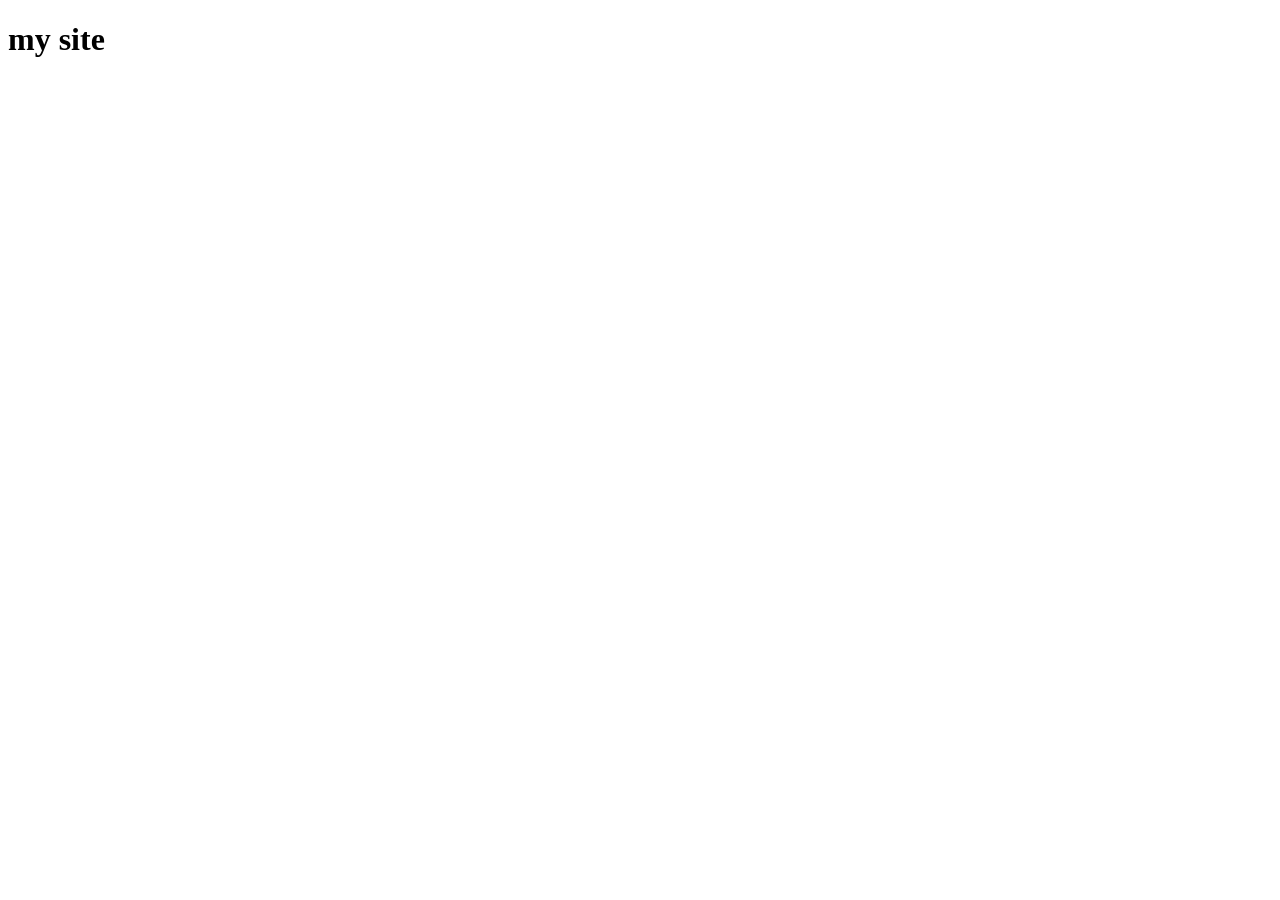
==== index.html @ c70f5f79 "add html" ====
<!DOCTYPE html>
<html lang="en">
<head>
    <meta charset="UTF-8">
    <meta http-equiv="X-UA-Compatible" content="IE=edge">
    <meta name="viewport" content="width=device-width, initial-scale=1.0">
    <title>Document</title>
</head>
<body>
    <h1>

my site 

    </h1>
</body>
</html>
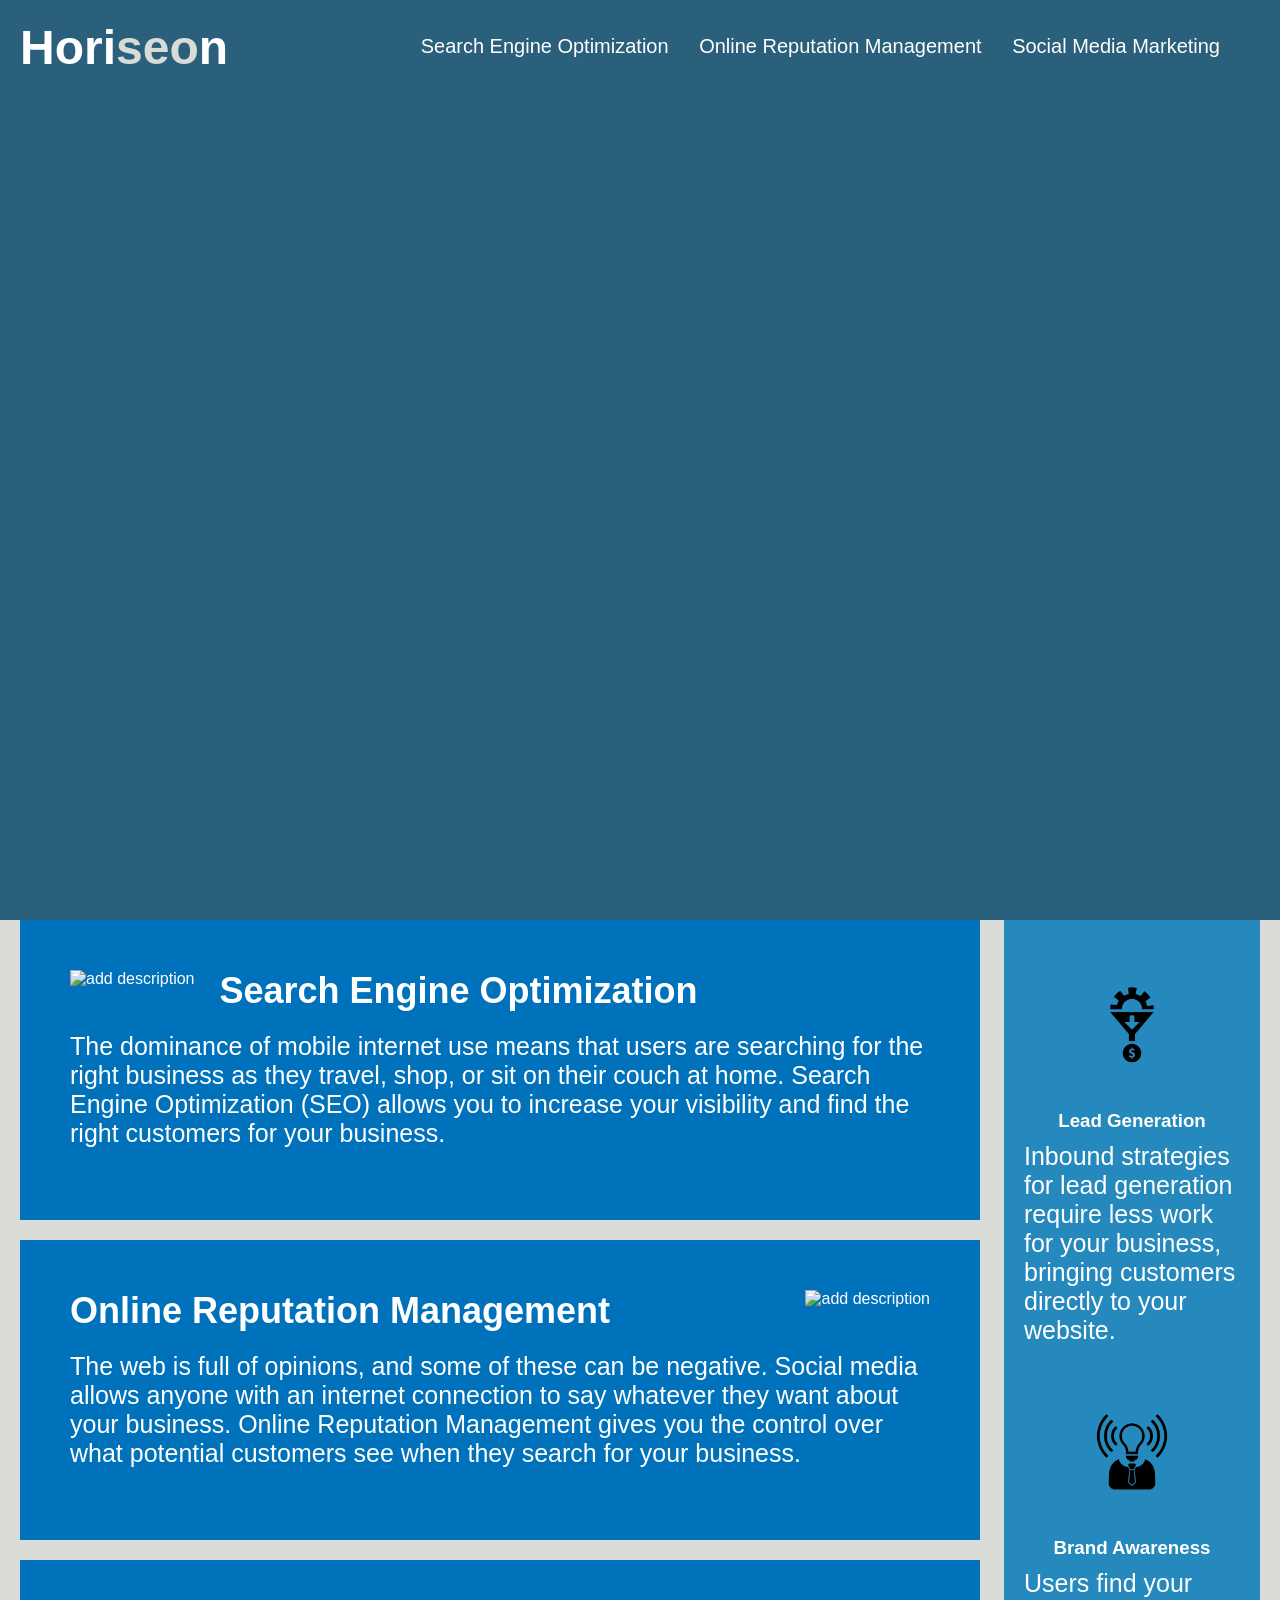
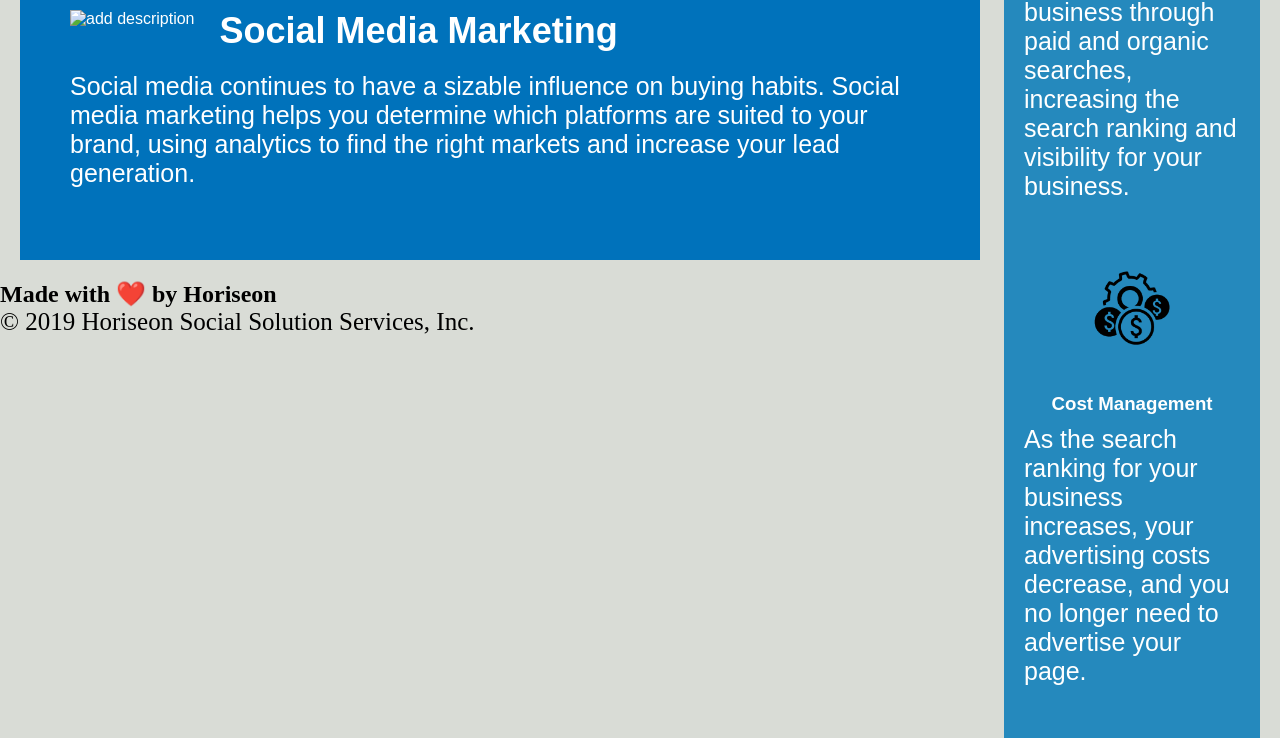
==== commit f975809d: "updated folders" ====
--- a/index.html
+++ b/index.html
@@ -1,16 +1,61 @@
 <!DOCTYPE html>
-<html lang="en">
+<html lang="en-us">
+
 <head>
-    <meta charset="UTF-8">
-    <meta http-equiv="X-UA-Compatible" content="IE=edge">
-    <meta name="viewport" content="width=device-width, initial-scale=1.0">
-    <title>Document</title>
+    <meta charset="UTF-8" />
+    <link rel="stylesheet" href="./assets/css/style.css">
+    <title>Horiseon</title>
 </head>
 <body>
-    <h1>
 
-my site 
+<header>
+<section div class="header">
+    <h1>Hori<span class="seo">seo</span>n</h1>
+<div class="header">
+    <ul>
+        <li><a href="#search-engine-optimization">Search Engine Optimization</a></li>
+        <li><a href="#online-reputation-management">Online Reputation Management</a></li>
+        <li><a href="#social-media-marketing">Social Media Marketing</a></li>
+    </ul>
+</div> 
+<section class="hero" alt= "image of people working together at a table"></section></div>  
+</header>  
 
-    </h1>
+<main> 
+    <article>
+    <section class="content">
+        <div id="search-engine-optimization" class="search-engine-optimization"><img src="./assets/images/search-engine-optimization.jpg" alt="add description" class="float-left" />
+            <h2>Search Engine Optimization</h2>
+            <p>The dominance of mobile internet use means that users are searching for the right business as they travel, shop, or sit on their couch at home. Search Engine Optimization (SEO) allows you to increase your visibility and find the right customers for your business.</p>
+        </div>
+        <div id="online-reputation-management" class="online-reputation-management"><img src="./assets/images/online-reputation-management.jpg" alt="add description" class="float-right" />
+            <h2>Online Reputation Management</h2>
+            <p>The web is full of opinions, and some of these can be negative. Social media allows anyone with an internet connection to say whatever they want about your business. Online Reputation Management gives you the control over what potential customers see when they search for your business.</p>
+        </div>
+        <div id="social-media-marketing" class="social-media-marketing"><img src="./assets/images/social-media-marketing.jpg" alt="add description" class="float-left" />
+            <h2>Social Media Marketing</h2>
+            <p>Social media continues to have a sizable influence on buying habits. Social media marketing helps you determine which platforms are suited to your brand, using analytics to find the right markets and increase your lead generation.</p>
+        </div>
+    </section>
+    <section class="benefits">
+        <div class="benefit-lead"><img src="./assets/images/lead-generation.png" alt="add description" />
+            <h3>Lead Generation</h3>
+            <p>Inbound strategies for lead generation require less work for your business, bringing customers directly to your website.</p>
+        </div>
+        <div class="benefit-brand"><img src="./assets/images/brand-awareness.png" alt="add description"/>
+            <h3>Brand Awareness</h3>
+            <p>Users find your business through paid and organic searches, increasing the search ranking and visibility for your business.</p>
+        </div>
+        <div class="benefit-cost"><img src="./assets/images/cost-management.png" alt="add descriptoin" />
+            <h3>Cost Management</h3>
+            <p>As the search ranking for your business increases, your advertising costs decrease, and you no longer need to advertise your page.</p>
+        </div>
+    </section>
+    </main>
+    <section class="footer">
+        <h2>Made with ❤️️ by Horiseon</h2>
+        <p>&copy; 2019 Horiseon Social Solution Services, Inc.</p>
+    </section>
 </body>
-</html>+
+</html>
--- a/assets/css/style.css
+++ b/assets/css/style.css
@@ -0,0 +1,201 @@
+* {
+    box-sizing: border-box;
+    padding: 0;
+    margin: 0;
+}
+
+body {
+    background-color: #d9dcd6;
+}
+
+.header {
+    padding: 20px;
+    font-family: 'Trebuchet MS', 'Lucida Sans Unicode', 'Lucida Grande', 'Lucida Sans', Arial, sans-serif;
+    background-color: #2a607c;
+    color: #ffffff;
+}
+
+.header h1 {
+    display: inline-block;
+    font-size: 48px;
+}
+
+.header h1 .seo {
+    color: #d9dcd6;
+}
+
+.header div {
+    padding-top: 15px;
+    margin-right: 20px;
+    float: right;
+    font-family: 'Gill Sans', 'Gill Sans MT', Calibri, 'Trebuchet MS', sans-serif;
+    font-size: 20px;
+}
+
+.header div ul {
+    list-style-type: none;
+}
+
+.header div ul li {
+    display: inline-block;
+    margin-left: 25px;
+}
+
+a {
+    color: #ffffff;
+    text-decoration: none;
+}
+
+p {
+    font-size: 25px;
+}
+
+.hero {
+    height: 800px;
+    width: 100%;
+    margin-bottom: 25px;
+    background-image: url("../images/digital-marketing-meeting.jpg");
+    background-size: cover;
+    background-position: center;
+}
+
+.float-left {
+    float: left;
+    margin-right: 25px;
+}
+
+.float-right {
+    float: right;
+    margin-left: 25px;
+}
+
+.content {
+    width: 75%;
+    display: inline-block;
+    margin-left: 20px;
+}
+
+.benefits {
+    margin-right: 20px;
+    padding: 20px;
+    clear: both;
+    float: right;
+    width: 20%;
+    height: 100%;
+    font-family: 'Gill Sans', 'Gill Sans MT', Calibri, 'Trebuchet MS', sans-serif;
+    background-color: #2589bd;
+}
+
+.benefit-lead {
+    margin-bottom: 32px;
+    color: #ffffff;
+}
+
+.benefit-brand {
+    margin-bottom: 32px;
+    color: #ffffff;
+}
+
+.benefit-cost {
+    margin-bottom: 32px;
+    color: #ffffff;
+}
+
+.benefit-lead h3 {
+    margin-bottom: 10px;
+    text-align: center;
+}
+
+.benefit-brand h3 {
+    margin-bottom: 10px;
+    text-align: center;
+}
+
+.benefit-cost h3 {
+    margin-bottom: 10px;
+    text-align: center;
+}
+
+.benefit-lead img {
+    display: block;
+    margin: 10px auto;
+    max-width: 150px;
+}
+
+.benefit-brand img {
+    display: block;
+    margin: 10px auto;
+    max-width: 150px;
+}
+
+.benefit-cost img {
+    display: block;
+    margin: 10px auto;
+    max-width: 150px;
+}
+
+.search-engine-optimization {
+    margin-bottom: 20px;
+    padding: 50px;
+    height: 300px;
+    font-family: 'Gill Sans', 'Gill Sans MT', Calibri, 'Trebuchet MS', sans-serif;
+    background-color: #0072bb;
+    color: #ffffff;
+    
+}
+
+.online-reputation-management {
+    margin-bottom: 20px;
+    padding: 50px;
+    height: 300px;
+    font-family: 'Gill Sans', 'Gill Sans MT', Calibri, 'Trebuchet MS', sans-serif;
+    background-color: #0072bb;
+    color: #ffffff;
+}
+
+.social-media-marketing {
+    margin-bottom: 20px;
+    padding: 50px;
+    height: 300px;
+    font-family: 'Gill Sans', 'Gill Sans MT', Calibri, 'Trebuchet MS', sans-serif;
+    background-color: #0072bb;
+    color: #ffffff;
+}
+
+.search-engine-optimization img {
+    max-height: 200px;
+}
+
+.online-reputation-management img {
+    max-height: 200px;
+}
+
+.social-media-marketing img {
+    max-height: 200px;
+}
+
+.search-engine-optimization h2 {
+    margin-bottom: 20px;
+    font-size: 36px;
+}
+
+.online-reputation-management h2 {
+    margin-bottom: 20px;
+    font-size: 36px;
+}
+
+.social-media-marketing h2 {
+    margin-bottom: 20px;
+    font-size: 36px;
+}
+
+.footer 
+    padding: 30px;
+    clear: both;
+    font-family: 'Trebuchet MS', 'Lucida Sans Unicode', 'Lucida Grande', 'Lucida Sans', Arial, sans-serif;
+    text-align: center;
+}
+
+.footer h2 {
+    font-size: 20px;
+}
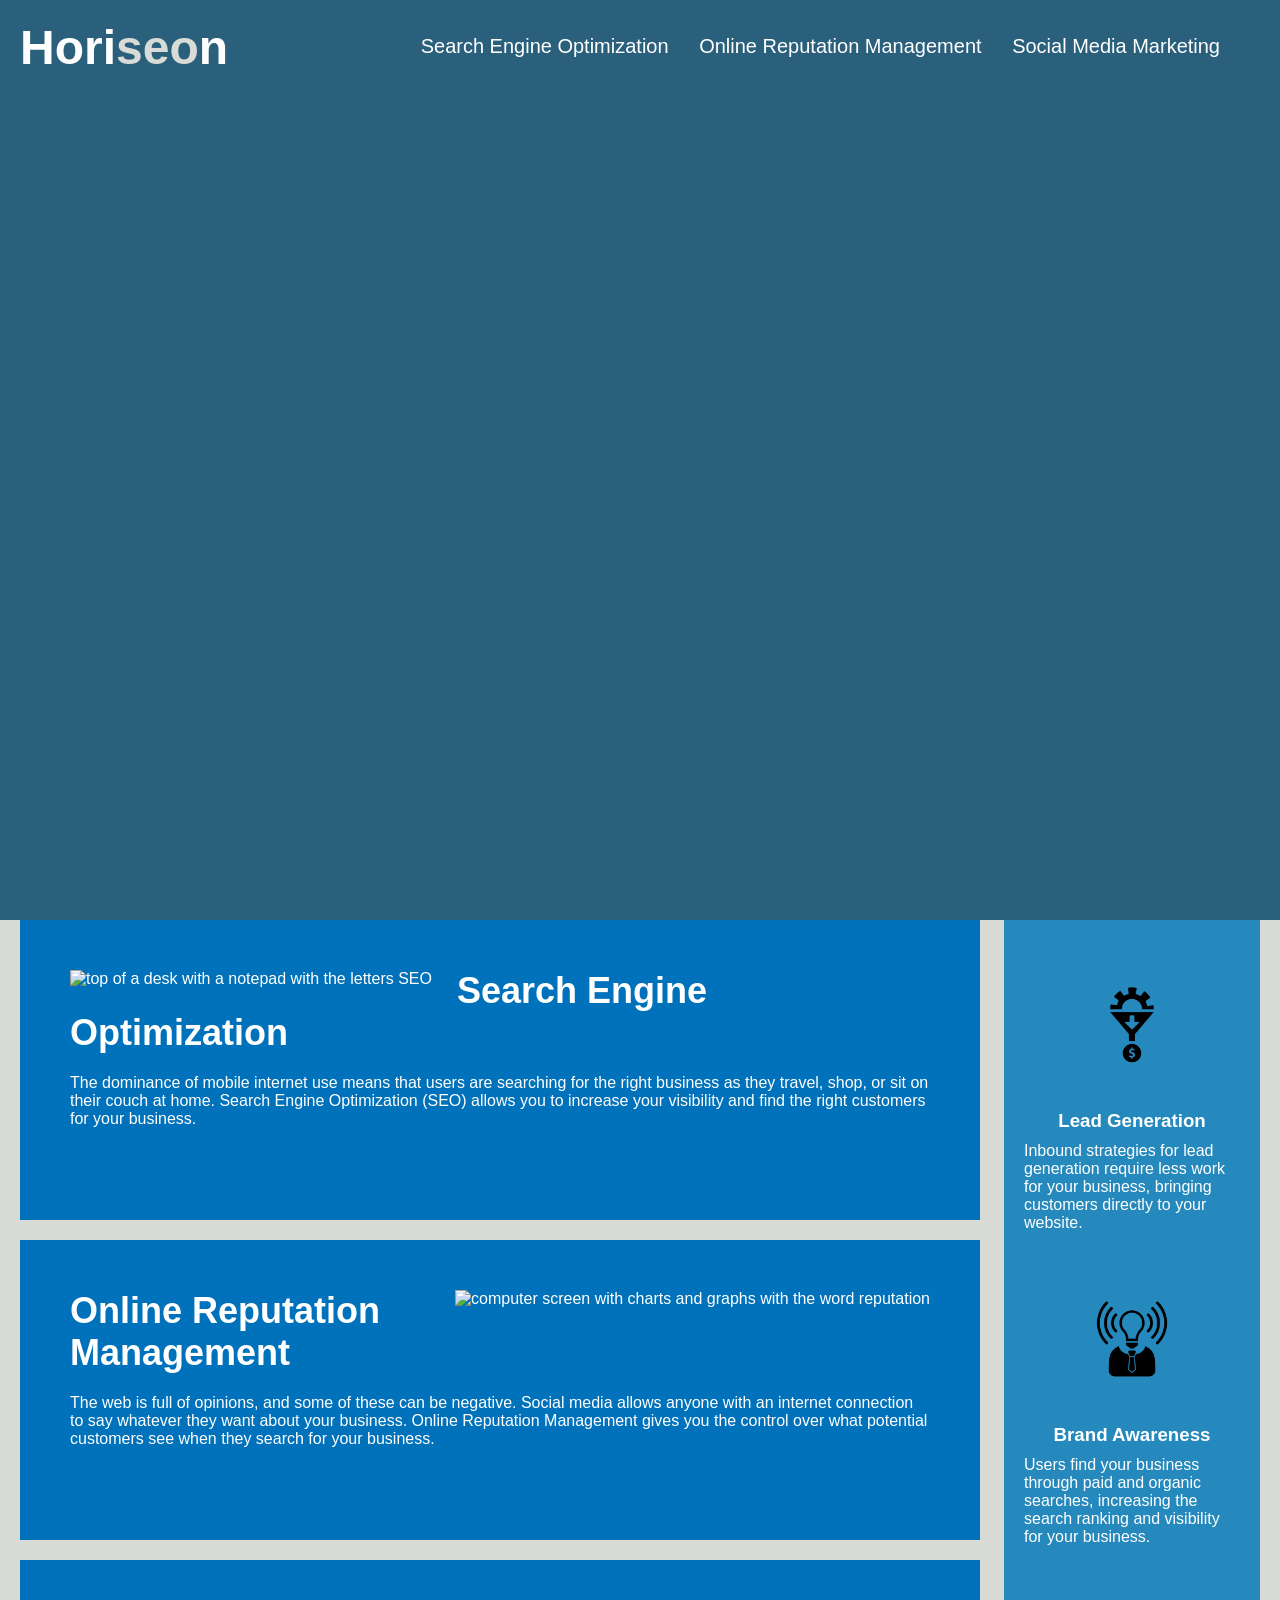
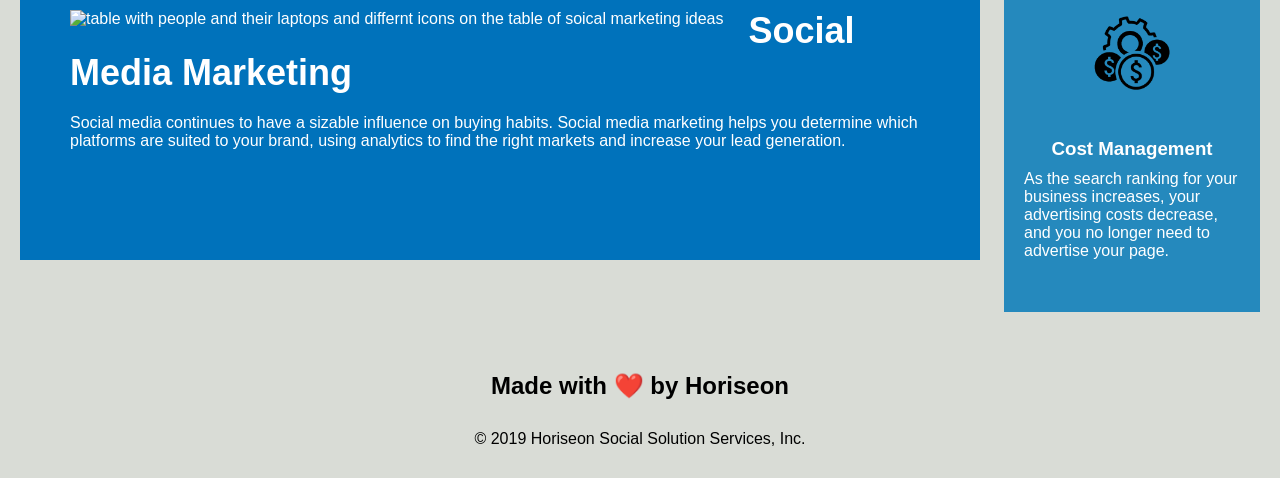
==== commit 1c02c68b: "finished cleaning up CSS and Read.me" ====
--- a/index.html
+++ b/index.html
@@ -6,6 +6,8 @@
     <link rel="stylesheet" href="./assets/css/style.css">
     <title>Horiseon</title>
 </head>
+
+
 <body>
 
 <header>
@@ -20,38 +22,38 @@
 </div> 
 <section class="hero" alt= "image of people working together at a table"></section></div>  
 </header>  
-
+<aside>
+    <section class="benefits">
+        <div class="benefit-lead"><img src="./assets/images/lead-generation.png" alt="icon of a gear ontop of a funnel with a dollar sign coming out" />
+            <h3>Lead Generation</h3>
+            <p>Inbound strategies for lead generation require less work for your business, bringing customers directly to your website.</p>
+        </div>
+        <div class="benefit-brand"><img src="./assets/images/brand-awareness.png" alt="icon of a light blub"/>
+            <h3>Brand Awareness</h3>
+            <p>Users find your business through paid and organic searches, increasing the search ranking and visibility for your business.</p>
+        </div>
+        <div class="benefit-cost"><img src="./assets/images/cost-management.png" alt="icon of gears and three coins with dollar sign in them" />
+            <h3>Cost Management</h3>
+            <p>As the search ranking for your business increases, your advertising costs decrease, and you no longer need to advertise your page.</p>
+        </div>
+    </section>
+</aside>
 <main> 
-    <article>
     <section class="content">
-        <div id="search-engine-optimization" class="search-engine-optimization"><img src="./assets/images/search-engine-optimization.jpg" alt="add description" class="float-left" />
+        <div id="search-engine-optimization" class="search-engine-optimization"><img src="./assets/images/search-engine-optimization.jpg" alt="top of a desk with a notepad with the letters SEO" class="float-left" />
             <h2>Search Engine Optimization</h2>
             <p>The dominance of mobile internet use means that users are searching for the right business as they travel, shop, or sit on their couch at home. Search Engine Optimization (SEO) allows you to increase your visibility and find the right customers for your business.</p>
         </div>
-        <div id="online-reputation-management" class="online-reputation-management"><img src="./assets/images/online-reputation-management.jpg" alt="add description" class="float-right" />
+        <div id="online-reputation-management" class="online-reputation-management"><img src="./assets/images/online-reputation-management.jpg" alt="computer screen with charts and graphs with the word reputation" class="float-right" />
             <h2>Online Reputation Management</h2>
             <p>The web is full of opinions, and some of these can be negative. Social media allows anyone with an internet connection to say whatever they want about your business. Online Reputation Management gives you the control over what potential customers see when they search for your business.</p>
         </div>
-        <div id="social-media-marketing" class="social-media-marketing"><img src="./assets/images/social-media-marketing.jpg" alt="add description" class="float-left" />
+        <div id="social-media-marketing" class="social-media-marketing"><img src="./assets/images/social-media-marketing.jpg" alt="table with people and their laptops and differnt icons on the table of soical marketing ideas" class="float-left" />
             <h2>Social Media Marketing</h2>
             <p>Social media continues to have a sizable influence on buying habits. Social media marketing helps you determine which platforms are suited to your brand, using analytics to find the right markets and increase your lead generation.</p>
         </div>
     </section>
-    <section class="benefits">
-        <div class="benefit-lead"><img src="./assets/images/lead-generation.png" alt="add description" />
-            <h3>Lead Generation</h3>
-            <p>Inbound strategies for lead generation require less work for your business, bringing customers directly to your website.</p>
-        </div>
-        <div class="benefit-brand"><img src="./assets/images/brand-awareness.png" alt="add description"/>
-            <h3>Brand Awareness</h3>
-            <p>Users find your business through paid and organic searches, increasing the search ranking and visibility for your business.</p>
-        </div>
-        <div class="benefit-cost"><img src="./assets/images/cost-management.png" alt="add descriptoin" />
-            <h3>Cost Management</h3>
-            <p>As the search ranking for your business increases, your advertising costs decrease, and you no longer need to advertise your page.</p>
-        </div>
-    </section>
-    </main>
+</main>
     <section class="footer">
         <h2>Made with ❤️️ by Horiseon</h2>
         <p>&copy; 2019 Horiseon Social Solution Services, Inc.</p>
--- a/assets/css/style.css
+++ b/assets/css/style.css
@@ -47,7 +47,7 @@
 }
 
 p {
-    font-size: 25px;
+    font-size: 16px;
 }
 
 .hero {
@@ -141,7 +141,6 @@
     font-family: 'Gill Sans', 'Gill Sans MT', Calibri, 'Trebuchet MS', sans-serif;
     background-color: #0072bb;
     color: #ffffff;
-    
 }
 
 .online-reputation-management {
@@ -189,13 +188,10 @@
     font-size: 36px;
 }
 
-.footer 
+.footer, .footer h2 {
     padding: 30px;
     clear: both;
     font-family: 'Trebuchet MS', 'Lucida Sans Unicode', 'Lucida Grande', 'Lucida Sans', Arial, sans-serif;
     text-align: center;
 }
-
-.footer h2 {
-    font-size: 20px;
-}
+    
